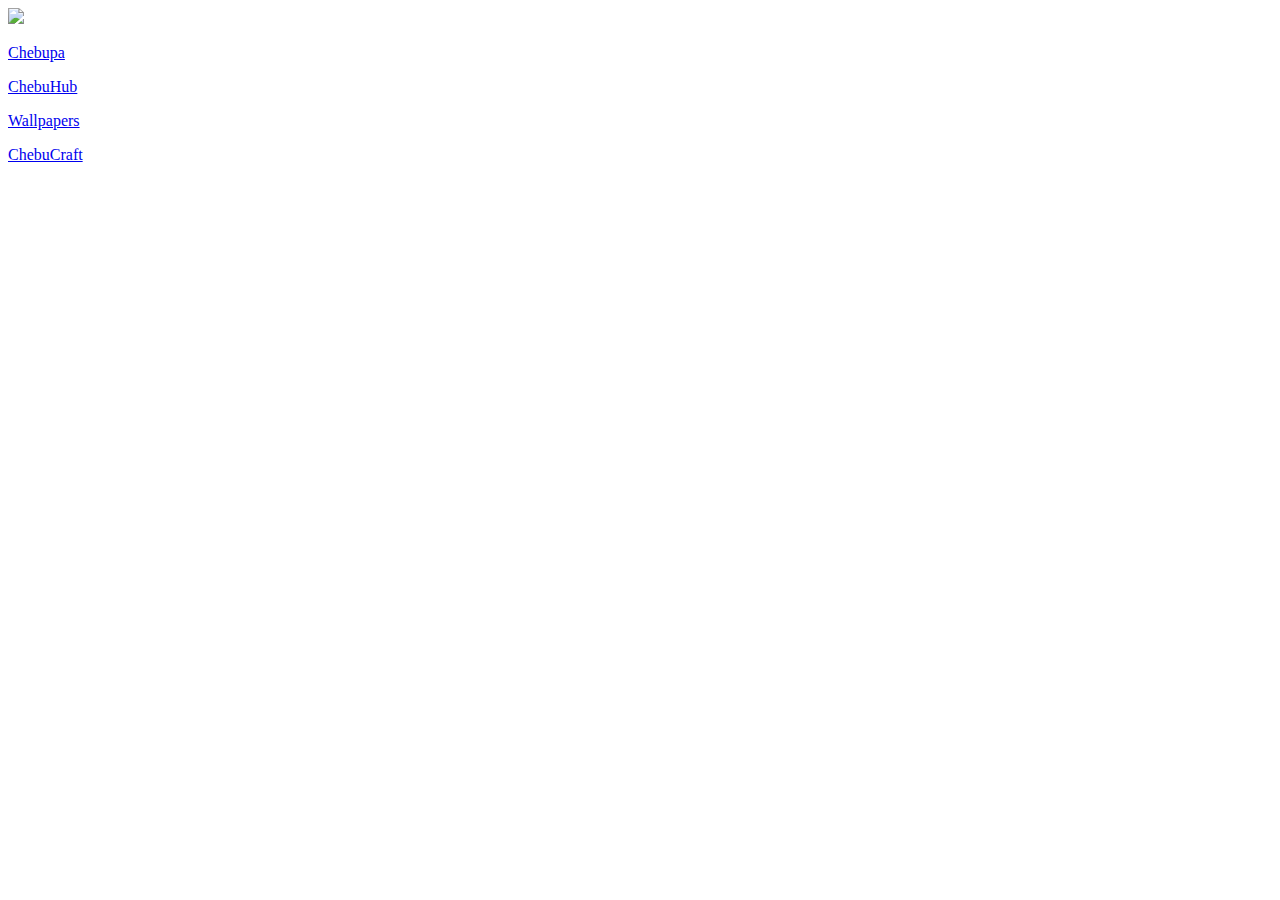
==== html/chebucraft.html @ 472fac54 "shit update" ====
<!DOCTYPE html>
<html lang="en">
<head>
    <meta charset="UTF-8">
	<meta http-equiv="X-UA-Compatible" content="IE=edge">
	<meta name="viewport" content="width=device-width, initial-scale=1.0">
	<title>ChebuCraft</title>
	<script src="js/core.js"></script>
	<link rel="stylesheet" type="text/css" href="css/chebucraft.css">
	<link rel="shortcut icon" type="image/icon" href="img/chebupa_logo3.png">
</head>
<body>
	<!-- nav bar -->
	<header>
		<nav>
			<a class="github-profile-link" href="https://github.com/Chebupa">
				<img src="img/chebupa_logo4.png">
				<p>Chebupa</p>
			</a>

			<section class="links">
				<a class="chebuhub-link" href="https://github.com/Chebupa/chebuhub">
					<p>ChebuHub</p>
				</a>
	
				<a class="wallpapers-link" href="https://github.com/Chebupa/wallpapers">
					<p>Wallpapers</p>
				</a>

				<a class="chebucraft-link" href="html/chebucraft.html">
					<p>ChebuCraft</p>
				</a>
			</section>
		</nav>
	</header>

	<!-- scroll up button -->
	<a href="#" id="toTop">
		<svg width="24" height="26" viewBox="0 0 24 26" fill="none" xmlns="http://www.w3.org/2000/svg">
		<path d="M10.5 24C10.5 24.8284 11.1716 25.5 12 25.5C12.8284 25.5 13.5 24.8284 13.5 24L10.5 24ZM13.0607 0.93934C12.4749 0.353553 11.5251 0.353553 10.9393 0.93934L1.3934 10.4853C0.807611 11.0711 0.807611 12.0208 1.3934 12.6066C1.97918 13.1924 2.92893 13.1924 3.51472 12.6066L12 4.12132L20.4853 12.6066C21.0711 13.1924 22.0208 13.1924 22.6066 12.6066C23.1924 12.0208 23.1924 11.0711 22.6066 10.4853L13.0607 0.93934ZM13.5 24L13.5 2L10.5 2L10.5 24L13.5 24Z" fill="white"/>
		</svg>
	</a>
	
</body>
</html>
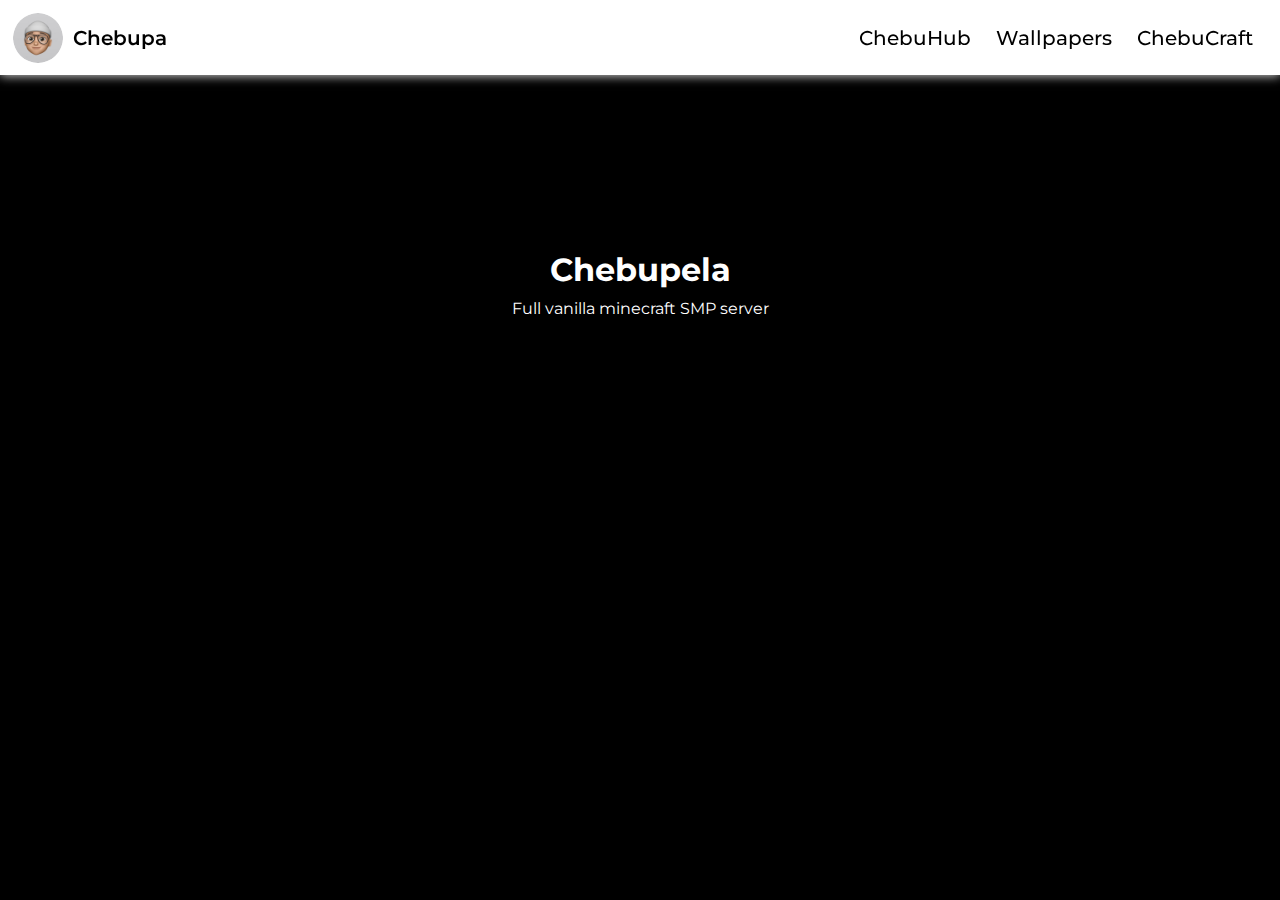
==== commit 48a2ac06: "chebucraft start" ====
--- a/html/chebucraft.html
+++ b/html/chebucraft.html
@@ -6,7 +6,7 @@
 	<meta name="viewport" content="width=device-width, initial-scale=1.0">
 	<title>ChebuCraft</title>
 	<script src="js/core.js"></script>
-	<link rel="stylesheet" type="text/css" href="css/chebucraft.css">
+	<link rel="stylesheet" type="text/css" href="../css/chebucraft.css">
 	<link rel="shortcut icon" type="image/icon" href="img/chebupa_logo3.png">
 </head>
 <body>
@@ -14,7 +14,7 @@
 	<header>
 		<nav>
 			<a class="github-profile-link" href="https://github.com/Chebupa">
-				<img src="img/chebupa_logo4.png">
+				<img src="../img/chebupa_logo4.png">
 				<p>Chebupa</p>
 			</a>
 
@@ -27,7 +27,7 @@
 					<p>Wallpapers</p>
 				</a>
 
-				<a class="chebucraft-link" href="html/chebucraft.html">
+				<a class="chebucraft-link" href="chebucraft.html">
 					<p>ChebuCraft</p>
 				</a>
 			</section>
@@ -40,6 +40,16 @@
 		<path d="M10.5 24C10.5 24.8284 11.1716 25.5 12 25.5C12.8284 25.5 13.5 24.8284 13.5 24L10.5 24ZM13.0607 0.93934C12.4749 0.353553 11.5251 0.353553 10.9393 0.93934L1.3934 10.4853C0.807611 11.0711 0.807611 12.0208 1.3934 12.6066C1.97918 13.1924 2.92893 13.1924 3.51472 12.6066L12 4.12132L20.4853 12.6066C21.0711 13.1924 22.0208 13.1924 22.6066 12.6066C23.1924 12.0208 23.1924 11.0711 22.6066 10.4853L13.0607 0.93934ZM13.5 24L13.5 2L10.5 2L10.5 24L13.5 24Z" fill="white"/>
 		</svg>
 	</a>
-	
+
+	<!-- main content -->
+	<main>
+		<div class="wrapper">
+			<section class="welcome">
+			<h1>Chebupela</h1>
+			<p>Full vanilla minecraft SMP server</p>
+		</section>
+		</div>
+		
+	</main>
 </body>
 </html>--- a/css/chebucraft.css
+++ b/css/chebucraft.css
@@ -0,0 +1,153 @@
+/* FONTS */
+/* montseratt */
+@import url('https://fonts.googleapis.com/css2?family=Montserrat:wght@100;200;300;400;500;600;700;800;900&display=swap');
+
+* {
+	margin: 0;
+	padding: 0;
+	overflow-x: hidden;
+}
+
+a {
+	text-decoration: none;
+}
+
+body {
+	background-color: black;
+	font-family: 'Montserrat', sans-serif;
+}
+
+/* 1200px SCREEN (laptops) */
+@media screen and (min-width: 1200px) {
+    /* body {
+		background-color: red;
+	} */
+
+	/* nav bar */
+	nav {
+		position: fixed;
+		top: 0;
+		right: 0;
+		left: 0;
+
+		display: flex;
+		justify-content: space-between;
+		z-index: 999;
+
+		padding: 12.5px;
+		background-color: white;
+		box-shadow: 0px 1px 10px lightgrey;
+	}
+	nav p {
+		font-weight: 600;
+		font-size: 1.25rem;
+		margin: auto 15px auto 10px;
+
+		color: black;
+	}
+	.github-profile-link {
+		display: flex;
+	}
+	.github-profile-link img {
+		border-radius: 100%;
+		width: 50px;
+	}
+	.links {
+		display: flex;
+	}
+	.links p {
+		font-weight: 500;
+	}
+	.chebuhub-link {
+		margin: auto;
+	}
+	.chebuhub-link:hover {
+		color: black;
+		text-decoration: underline;
+	}
+	.wallpapers-link {
+		margin: auto;
+	}
+	.wallpapers-link:hover {
+		color: black;
+		text-decoration: underline;
+	}
+	.chebucraft-link {
+		margin: auto;
+	}
+	.chebucraft-link:hover {
+		color: black;
+		text-decoration: underline;
+	}
+
+	/* scroll up button */
+	#toTop {
+		display: flex;
+	    justify-content: center;
+	    align-items: center;
+
+	    padding: 17px;
+
+	    position: fixed; /* Fixed/sticky position */
+	    bottom: 15px;
+	    right: -1px;
+	    z-index: 99;
+	    border: none; /* Remove borders */
+	    outline: none; /* Remove outline */
+	    background-color: #0075FF;
+	    cursor: pointer; /* Add a mouse pointer on hover */
+	    border-radius: 0.9375rem;
+		opacity: 0;
+		visibility: hidden;
+	  	transition: all .3s ease-in-out;
+	}
+
+	#toTop:hover svg {
+		cursor: pointer;
+	}
+
+	#toTop.show {
+		opacity: 1;
+		visibility: visible;
+		right: 15px;
+	}
+
+	/* main content */
+	.wrapper {
+		width: 100%;
+		text-align: center;
+	}
+	.welcome {
+		color: white;
+	}
+	.welcome h1 {
+		margin-top: 250px;
+	}
+	.welcome p {
+		margin-top: 10px;
+	}
+}
+/* 998px SCREEN (tablet) */
+@media screen and (min-width: 998px) and (max-width: 1199px) {
+	/*body {
+		background-color: orange;
+	}*/
+}
+/* 768px SCREEN (tablet) */
+@media screen and (min-width: 768px) and (max-width: 997px) {
+	/*body {
+		background-color: yellow;
+	}*/
+}
+/* 576px SCREEN (phone) */
+@media screen and (min-width: 576px) and (max-width: 767px) {
+	/* body {
+		background-color: yellowgreen;
+	} */
+}
+/* 320px SCREEN (phone) */
+@media screen and (min-width: 320px) and (max-width: 575px) {
+	/* body {
+		background-color: green;
+	} */
+}